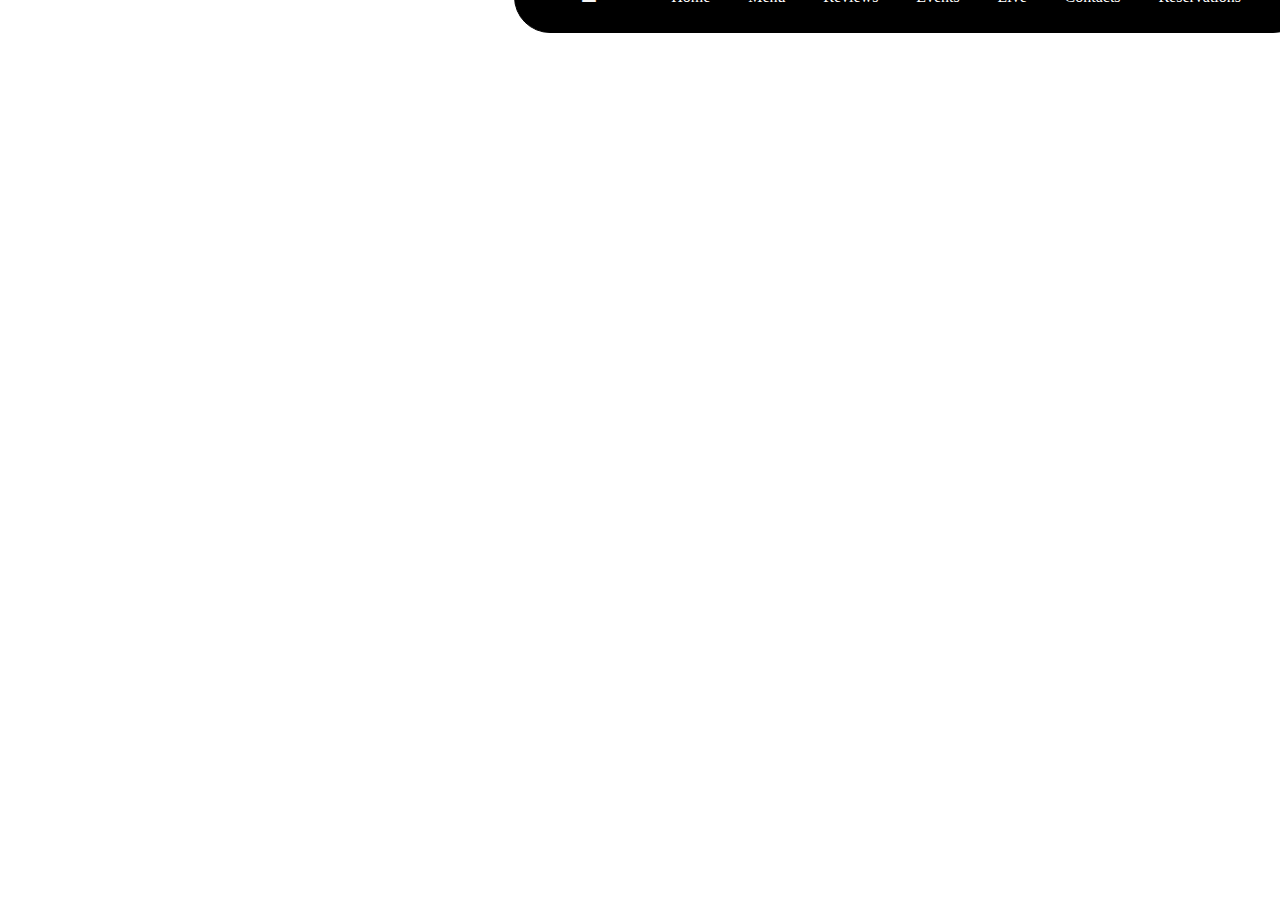
==== index.html @ 05ad9741 "added files" ====
<!DOCTYPE html>
<html lang="en">

    <head>
        <meta charset="UTF-8">
        <meta name="viewport" content="width=device-width, initial-scale=1.0">
        <title>ankole</title>
        <link rel="stylesheet" href="style.css">
        <link rel="stylesheet" href="https://cdnjs.cloudflare.com/ajax/libs/font-awesome/4.7.0/css/font-awesome.min.css">
        <link rel="stylesheet" href="https://cdnjs.cloudflare.com/ajax/libs/font-awesome/6.7.2/css/all.min.css">
    </head>

    <body>


 <div class="banner-image">
    <div class="image">
        <img src="https://cdn.prod.website-files.com/65aa1f78e2380ad0548de50d/65c0b0524cdc940f7455af22_logo.svg">

        <h1>Welcome</h1>
    </div>
    <div class="image">
        <img src="https://cdn.prod.website-files.com/65aa1f78e2380ad0548de50d/65c0b0524cdc940f7455af22_logo.svg">
        <h1>discover</h1>
    </div>
    <div class="image">
        <img src="https://cdn.prod.website-files.com/65aa1f78e2380ad0548de50d/65c0b0524cdc940f7455af22_logo.svg">
        <h1>Experience</h1>
    </div>
    <div class="image">
        <img src="https://cdn.prod.website-files.com/65aa1f78e2380ad0548de50d/65c0b0524cdc940f7455af22_logo.svg">
        <h1>taste</h1>
    </div>
    <div class="image">
        <img src="https://cdn.prod.website-files.com/65aa1f78e2380ad0548de50d/65c0b0524cdc940f7455af22_logo.svg">
       <h1>savour</h1>
    </div>
</div>

      <div class="navigationbar">
        <nav>
            <ul>
           <li><i class="fa fa-bars"></i></li> 
           <i class="fa-solid fa-clock-two-thirty"></i>
           <li> <a>Home</a></li> 
           <li><a href="menu.html">Menu</a></li> 

           <li> <a href="review.html">Reviews</a></li> 
           <li> <a href="events.html">Events</a></li> 
           <li><a href="live.html">Live</a></li> 
           <li> <a href="contact.html">Contacts</a></li> 
           <li> <a href="reservation.html">Reservations</a></li> 
        </ul>
    </nav>

    </div>
    


    
    
    

 </div>
    </body>

</html>
---- style.css ----
.banner-image{
    position: relative;
}

.image img{

width: 200px;   
margin-left: 80px;
margin-top: 100px;

}

.image h1{

color: grey;
margin-bottom: 80px;
margin-left: 80px;
font-size: 100px;


}
body{
    overflow-x: hidden;
}
.image{

    width:99.99vw;
    height:99.99vh;
    justify-content: center;
    text-align: center;
    background-repeat: no-repeat;
    background-size: cover;
    position:absolute;
    animation:anime 20s infinite forwards;
    opacity: 0;
    
}


.image:nth-child(1){
    background-image: url(frontview.jpg);
   animation-delay:0s;
}
.image:nth-child(2){
    background-image: url(cookingingredients.jpg);
    animation-delay: 4s;
}
.image:nth-child(3){
background-image: url(juicefruits.jpg);
animation-delay: 8s;

}
.image:nth-child(4){
background-image: url(mealsample.jpg);
animation-delay: 12s;
}
.image:nth-child(5){
background-image: url(nightview.jpg);
animation-delay: 16s;
}
@keyframes anime{
    0%{opacity:0;}
    10%{opacity:1;}
    30%{opacity:1;}
    40%{opacity:100;}
    100%{opacity:100;}
}


nav ul{

display: flex;
position: fixed;
gap: 1cm;
border: 1px solid black;
list-style: none;
background-color: black;
color: whitesmoke;
width: 58%;
border-radius: 40px;
padding: 2%;
justify-content: center;


}


nav a{
    color: white;
    text-decoration-line: none;
}

.navigationbar{
    margin-top: -5cm;
    margin-left: 30%;
    padding: 2px;
    margin-bottom: 30%;
    padding: 10%;
}



/* menu style */



.kitisuru-branch{

background-image:url(frontview.jpg);
background-repeat: no-repeat;
text-align: center;
word-spacing: 2px;

}

.kilimani-branch{

    background-image:url(nightview.jpg);
    background-repeat: no-repeat;
    background-size: cover;
    height: 1000px;
    text-align: center;
    width: 1000px;

}


.branches{
    display: flex;
    justify-content: center;
    
}


h1{
    color: white;
    margin-top:5cm;
}

h2{
    color: orangered;
    position: relative;
    top:170px;
    
}
.logo{
position: absolute;
overflow: visible;
/* margin-top: 6cm; */
margin-left: 19cm;
padding: 20px;
padding-top: 21px;
}
#img-links{
    text-decoration: none;
    position: relative;
    color: white;
    bottom: 250px;
}

.kitisuru-branch{
    background-image: url(shawl.jpg);
    /* background-position: center; */
    background-size: cover;
    width: 1000px;
    height: 1000px;

}

.branches{
    display: flex;
}


/* style menu */



/* 

@media (max-width:600px) {
    .body{
        width: 100%;
        margin: 0%;
    }
    kitisuru-branch{

        background-image:url(frontview.jpg);
        background-repeat: no-repeat;
        }
        
        .kilimani-branch{
        
            background-image:url(nightview.jpg);
            background-repeat: no-repeat;
            background-size: cover;
            height: 900px;
        }
        
        
        .branches{
            display: flow-root;
        }
        
        
        h1{
            color: white;
            margin-top:2cm;
        }
        
        h2{
            color: rgb(113, 245, 25);
            margin-top:3cm;
            margin-left: 2cm;
            
        }
        .logo{
        position: absolute;
        overflow: visible;
        margin-top: 6cm;
        margin-left: 8cm;
        }
        .top-section{
            height: 100vh;
            width: 100%;
            background-image: url(frontview.jpg);
            text-align: justify;
            overflow: hidden;
            position: relative;
            background-position: center;
            color: white;
            animation: change 10s infinite ease-in-out;
            
            }
            
          
}











 */
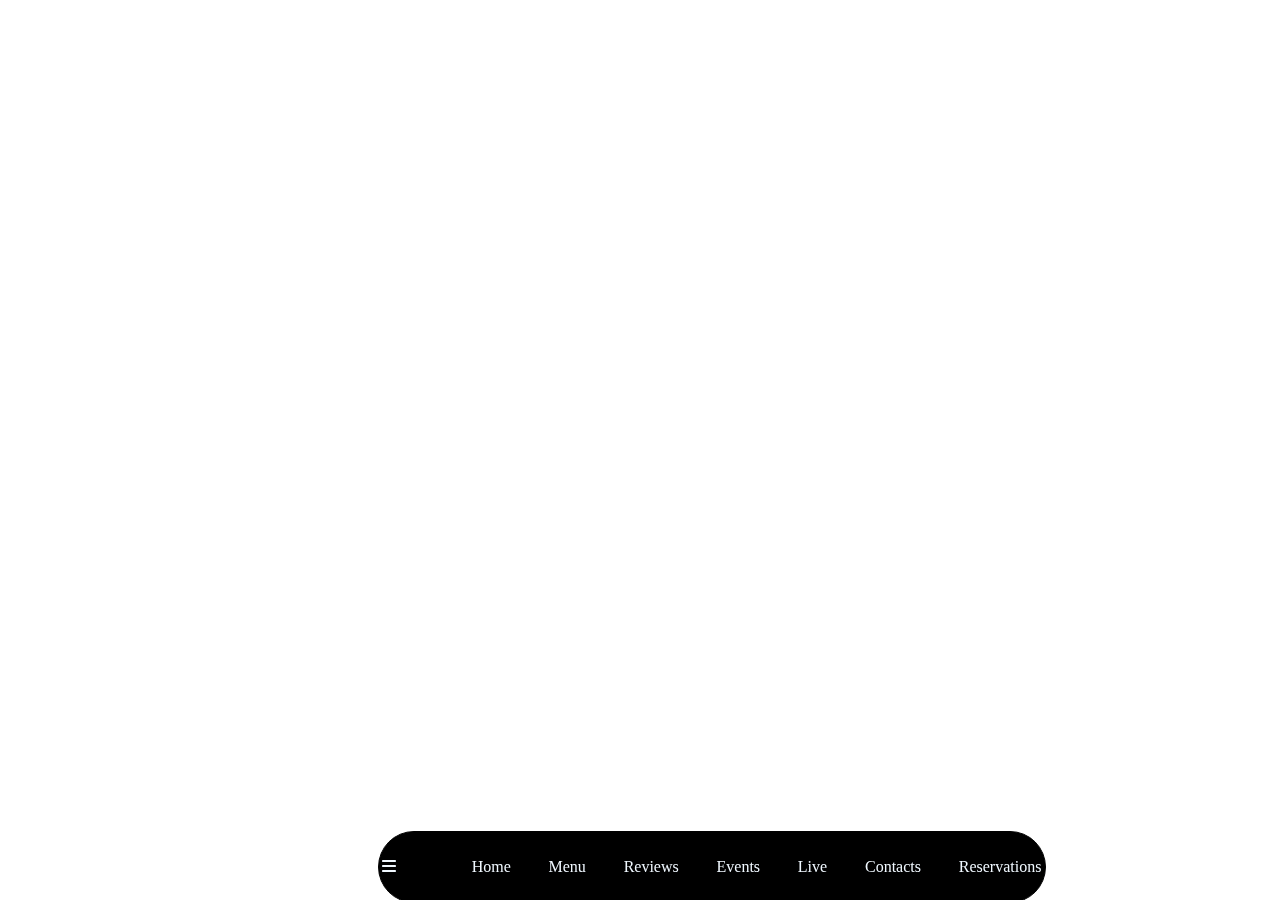
==== commit 213d5aef: "added files" ====
--- a/index.html
+++ b/index.html
@@ -17,7 +17,7 @@
     <div class="image">
         <img src="https://cdn.prod.website-files.com/65aa1f78e2380ad0548de50d/65c0b0524cdc940f7455af22_logo.svg">
 
-        <h1>Welcome</h1>
+        <h1>welcome</h1>
     </div>
     <div class="image">
         <img src="https://cdn.prod.website-files.com/65aa1f78e2380ad0548de50d/65c0b0524cdc940f7455af22_logo.svg">
@@ -25,7 +25,7 @@
     </div>
     <div class="image">
         <img src="https://cdn.prod.website-files.com/65aa1f78e2380ad0548de50d/65c0b0524cdc940f7455af22_logo.svg">
-        <h1>Experience</h1>
+        <h1>experience</h1>
     </div>
     <div class="image">
         <img src="https://cdn.prod.website-files.com/65aa1f78e2380ad0548de50d/65c0b0524cdc940f7455af22_logo.svg">
--- a/style.css
+++ b/style.css
@@ -1,5 +1,7 @@
 
-    
+    body{
+        margin: 0;
+    }
    
 
 
@@ -44,24 +46,24 @@
 
 
 .image:nth-child(1){
-    background-image: url(frontview.jpg);
+    background-image: url(images/frontview.jpg);
    animation-delay:0s;
 }
 .image:nth-child(2){
-    background-image: url(cookingingredients.jpg);
+    background-image: url(images/cookingingredients.jpg);
     animation-delay: 4s;
 }
 .image:nth-child(3){
-background-image: url(juicefruits.jpg);
+background-image: url(images/juicefruits.jpg);
 animation-delay: 8s;
 
 }
 .image:nth-child(4){
-background-image: url(mealsample.jpg);
+background-image: url(images/mealsample.jpg);
 animation-delay: 12s;
 }
 .image:nth-child(5){
-background-image: url(nightview.jpg);
+background-image: url(images/nightview.jpg);
 animation-delay: 16s;
 }
 @keyframes anime{
@@ -72,184 +74,37 @@
     100%{opacity:100;}
 }
 
-
 nav ul{
-
-display: flex;
-position: fixed;
-gap: 1cm;
-border: 1px solid black;
-list-style: none;
-background-color: black;
-color: whitesmoke;
-width: 58%;
-border-radius: 40px;
-padding: 2%;
-justify-content: center;
-
-
+    display: flex;
+    position: fixed;
+    gap: 1cm;
+    border: 1px solid black;
+    list-style: none;
+    background-color: black;
+    color: aliceblue;
+    width: 48%;
+    border-radius: 40px;
+    padding: 2%;
+    justify-content: center;
+    margin-top: 22cm;
+    margin-left: 10cm;
+    /* text-decoration: none; */
 }
 
-
 nav a{
-    color: white;
-    text-decoration-line: none;
+list-style: none;
+text-decoration: none;
+color: aliceblue;
+margin-top: 5cm;
 }
-
-.navigationbar{
+navigationbar{
     margin-top: -5cm;
     margin-left: 30%;
     padding: 2px;
-    margin-bottom: 30%;
+    margin-bottom:30% ;
     padding: 10%;
+    /* text-decoration: none; */
 }
 
 
 
-/* menu style */
-
-
-
-.kitisuru-branch{
-
-background-image:url(frontview.jpg);
-background-repeat: no-repeat;
-text-align: center;
-word-spacing: 2px;
-
-}
-
-.kilimani-branch{
-
-    background-image:url(nightview.jpg);
-    background-repeat: no-repeat;
-    background-size: cover;
-    height: 1000px;
-    text-align: center;
-    width: 1000px;
-
-}
-
-
-.branches{
-    display: flex;
-    justify-content: center;
-    
-}
-
-
-h1{
-    color: white;
-    margin-top:5cm;
-}
-
-h2{
-    color: orangered;
-    position: relative;
-    top:170px;
-    
-}
-.logo{
-position: absolute;
-overflow: visible;
-/* margin-top: 6cm; */
-margin-left: 19cm;
-padding: 20px;
-padding-top: 21px;
-}
-#img-links{
-    text-decoration: none;
-    position: relative;
-    color: white;
-    bottom: 250px;
-}
-
-.kitisuru-branch{
-    background-image: url(shawl.jpg);
-    /* background-position: center; */
-    background-size: cover;
-    width: 1000px;
-    height: 1000px;
-
-}
-
-.branches{
-    display: flex;
-}
-
-
-/* style menu */
-
-
-
-/* 
-
-@media (max-width:600px) {
-    .body{
-        width: 100%;
-        margin: 0%;
-    }
-    kitisuru-branch{
-
-        background-image:url(frontview.jpg);
-        background-repeat: no-repeat;
-        }
-        
-        .kilimani-branch{
-        
-            background-image:url(nightview.jpg);
-            background-repeat: no-repeat;
-            background-size: cover;
-            height: 900px;
-        }
-        
-        
-        .branches{
-            display: flow-root;
-        }
-        
-        
-        h1{
-            color: white;
-            margin-top:2cm;
-        }
-        
-        h2{
-            color: rgb(113, 245, 25);
-            margin-top:3cm;
-            margin-left: 2cm;
-            
-        }
-        .logo{
-        position: absolute;
-        overflow: visible;
-        margin-top: 6cm;
-        margin-left: 8cm;
-        }
-        .top-section{
-            height: 100vh;
-            width: 100%;
-            background-image: url(frontview.jpg);
-            text-align: justify;
-            overflow: hidden;
-            position: relative;
-            background-position: center;
-            color: white;
-            animation: change 10s infinite ease-in-out;
-            
-            }
-            
-          
-}
-
-
-
-
-
-
-
-
-
-
-
- */
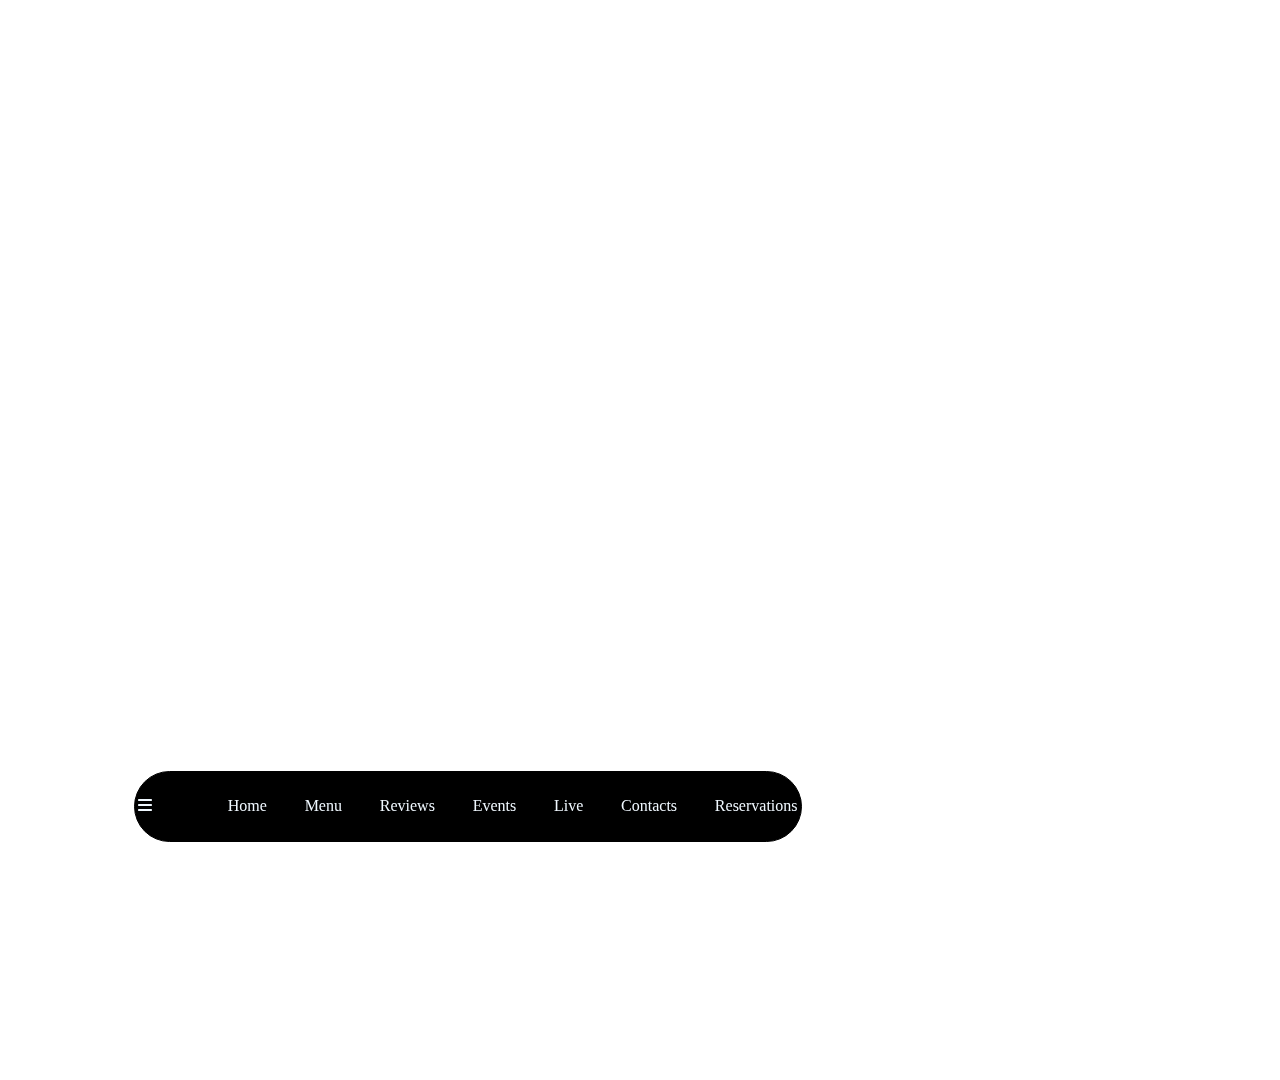
==== commit c39dd95f: "added files" ====
--- a/index.html
+++ b/index.html
@@ -45,7 +45,7 @@
            <li> <a>Home</a></li> 
            <li><a href="menu.html">Menu</a></li> 
 
-           <li> <a href="review.html">Reviews</a></li> 
+           <li> <a href="reviews.html">Reviews</a></li> 
            <li> <a href="events.html">Events</a></li> 
            <li><a href="live.html">Live</a></li> 
            <li> <a href="contact.html">Contacts</a></li> 
--- a/style.css
+++ b/style.css
@@ -14,26 +14,28 @@
 
 width: 200px;   
 margin-left: 80px;
-margin-top: 100px;
+margin-top: 210px;
 
 }
 
 .image h1{
 
 color: grey;
-margin-bottom: 80px;
+margin-bottom: 200px;
 margin-left: 80px;
 font-size: 100px;
+margin-top: 110px;
 
 
 }
 body{
     overflow-x: hidden;
+    margin: 0;
 }
 .image{
 
     width:99.99vw;
-    height:99.99vh;
+    height:120vh;
     justify-content: center;
     text-align: center;
     background-repeat: no-repeat;
@@ -87,24 +89,143 @@
     padding: 2%;
     justify-content: center;
     margin-top: 22cm;
-    margin-left: 10cm;
-    /* text-decoration: none; */
+    margin-left: -10cm;
+    
 }
 
 nav a{
 list-style: none;
 text-decoration: none;
 color: aliceblue;
-margin-top: 5cm;
-}
-navigationbar{
+margin-top: 10%;
+}
+.navigationbar{
     margin-top: -5cm;
     margin-left: 30%;
     padding: 2px;
     margin-bottom:30% ;
     padding: 10%;
-    /* text-decoration: none; */
-}
-
-
-
+    
+}
+
+
+
+@media only screen and (max-width:600px){
+
+
+    body{
+        margin: 0;
+    }
+   
+
+
+
+ .banner-image{
+    position: absolute;
+}
+
+.image img{
+
+width: 200px;   
+margin-left: 80px;
+margin-top: 210px;
+
+
+}
+
+.image h1{
+
+color: grey;
+margin-bottom: 90px;
+margin-left: 80px;
+font-size: 100px;
+
+
+}
+body{
+    overflow-x: hidden;
+    margin: 0;
+}
+.image{
+
+    width: 140vw;
+    height:140vh;
+    justify-content: center;
+    text-align: center;
+    background-repeat: no-repeat;
+    background-size: cover;
+    position:absolute;
+    animation:anime 20s infinite forwards;
+    opacity: 0;
+    
+}
+
+
+.image:nth-child(1){
+    background-image: url(images/frontview.jpg);
+   animation-delay:0s;
+}
+.image:nth-child(2){
+    background-image: url(images/cookingingredients.jpg);
+    animation-delay: 4s;
+}
+.image:nth-child(3){
+background-image: url(images/juicefruits.jpg);
+animation-delay: 8s;
+
+}
+.image:nth-child(4){
+background-image: url(images/mealsample.jpg);
+animation-delay: 12s;
+}
+.image:nth-child(5){
+background-image: url(images/nightview.jpg);
+animation-delay: 16s;
+}
+@keyframes anime{
+    0%{opacity:0;}
+    10%{opacity:1;}
+    30%{opacity:1;}
+    40%{opacity:100;}
+    100%{opacity:100;}
+}
+
+nav ul{
+    display: flex;
+    position: absolute;
+    gap: 0.5cm;
+    border: 1px solid black;
+    list-style: none;
+    background-color: black;
+    color: aliceblue;
+    width: 90%;
+    border-radius: 40px;
+    padding: 3%;
+    justify-content: center;
+    margin-top: 25.4cm;
+    margin-left: -84%;
+    
+}
+
+nav a{
+list-style: none;
+text-decoration: none;
+color: aliceblue;
+margin-top: 10%;
+}
+.navigationbar{
+    margin-top: -5cm;
+    margin-left: 75%;
+    padding: 2px;
+    margin-bottom:70% ;
+    padding: 10%;
+    
+}
+
+
+
+
+
+
+
+}
